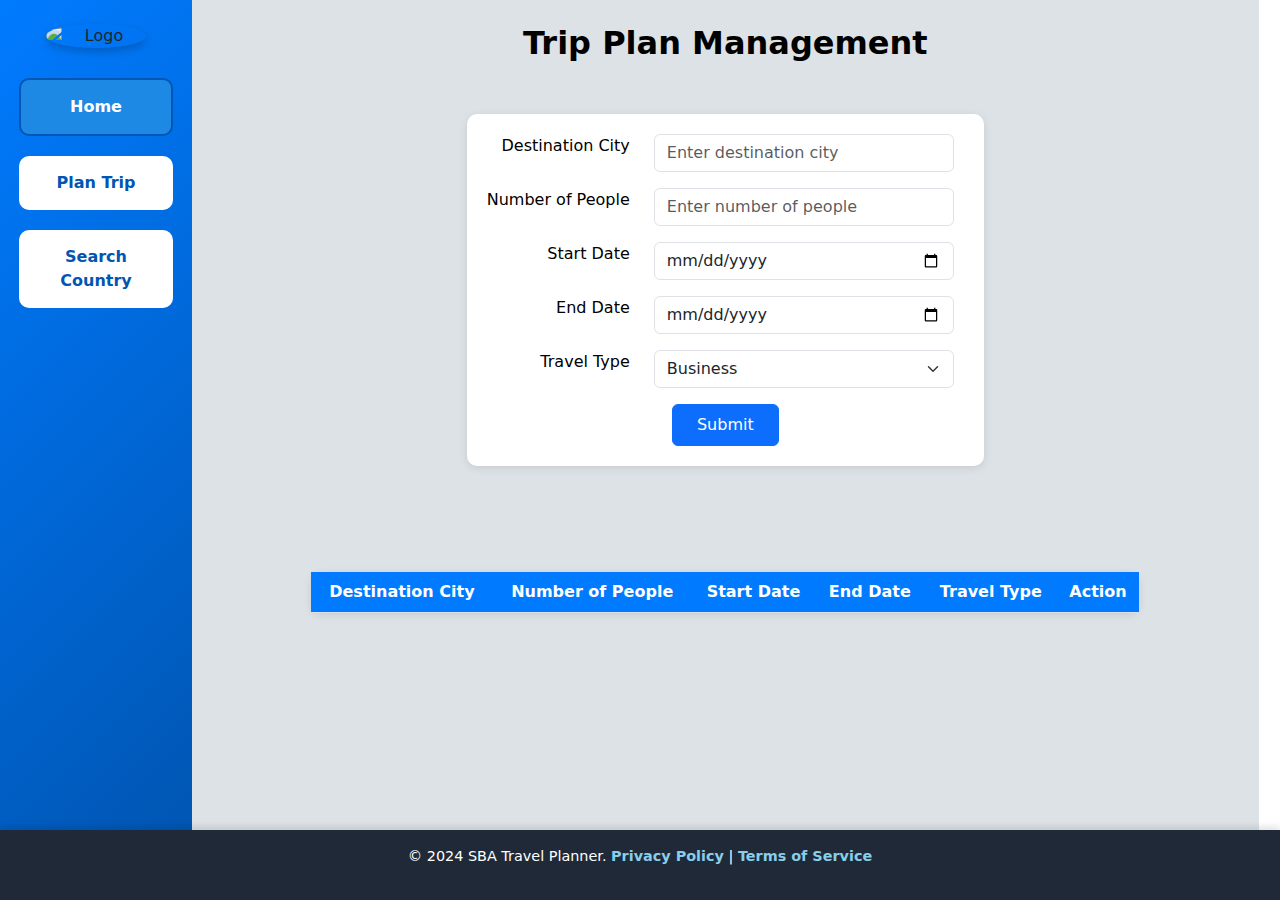
==== planTrip.html @ c5b1a675 "Add Plan Trip page + functionlity" ====
<!DOCTYPE html>
<html lang="en">

<head>
    <meta charset="UTF-8">
    <meta name="viewport" content="width=device-width, initial-scale=1.0">
    <title>Plan Trip</title>
    <link rel="stylesheet" href="pub/css/mainStyle.css">
    <link rel="stylesheet" href="pub/css/planTrip.css">
    <link href="https://cdn.jsdelivr.net/npm/bootstrap@5.3.0/dist/css/bootstrap.min.css" rel="stylesheet">
    <style>

        .card {
            height: 400px;
            display: flex;
            flex-direction: column;
            justify-content: space-between;
        }

        .card-img-top {
            height: 250px;
            object-fit: cover;
            width: 100%;
        }

        .card-body {
            flex-grow: 1;
            display: flex;
            flex-direction: column;
            text-align: center;
        }

        #planTripForm .form-control,
        #planTripForm .form-select {
            width: 100%;
            max-width: 300px;
        }


        #planTripForm .form-control:focus,
        #planTripForm .form-select:focus {
            box-shadow: 0 0 5px rgba(33, 150, 243, 0.7);
            border-color: #2196f3;
        }

        #planTripForm button:hover {
            background-color: #1e88e5;
            transform: scale(1.05);
            transition: all 0.2s ease-in-out;
        }
    </style>
</head>

<body>
    <div class="container-fluid d-flex flex-column min-vh-100">
        <div class="row flex-grow-1">
            <aside class="col-2 text-center py-4" id="sidebar">
                <div id="sidebar-logo">
                    <img src="https://t3.ftcdn.net/jpg/05/37/84/90/360_F_537849028_5e8MvNaeZYOfd8rR8edBHY1ofRNjqfj9.jpg" alt="Logo">
                </div>
                <nav class="nav">
                    <div class="sidebar-elements">
                        <a class="nav-link custom-active" href="index.html">Home</a>
                    </div>
                    <div class="sidebar-elements">
                        <a class="nav-link" href="#">Plan Trip</a>
                    </div>
                    <div class="sidebar-elements">
                        <a class="nav-link" href="searchCountry.html">Search Country</a>
                    </div>
                </nav>
            </aside>

            <main class="col-10 text-black py-4" style="background-color: #dde2e7;">
                <div class="text-center">
                    <h2 style="font-weight: bold;">Trip Plan Management</h2>
                </div>

                <div class="d-flex align-items-center justify-content-center p-1 mt-5">
                    <form id="planTripForm" class="w-50 needs-validation" novalidate>
                        <div class="mb-3 row">
                            <label for="destinationCity" class="form-label col-md-4 text-end">Destination City</label>
                            <div class="col-md-8">
                                <input type="text" class="form-control m-0" id="destinationCity"
                                    placeholder="Enter destination city" required>
                                <div class="invalid-feedback">
                                    Please enter a destination city.
                                </div>
                            </div>
                        </div>
                        <div class="mb-3 row">
                            <label for="numberOfPeople" class="form-label col-md-4 text-end">Number of People</label>
                            <div class="col-md-8">
                                <input type="number" class="form-control m-0" id="numberOfPeople"
                                    placeholder="Enter number of people" required>
                                <div class="invalid-feedback">
                                    Please enter number of people.
                                </div>
                            </div>
                        </div>
                        <div class="mb-3 row">
                            <label for="startDate" class="form-label col-md-4 text-end">Start Date</label>
                            <div class="col-md-8">
                                <input type="date" class="form-control m-0" id="startDate" required>
                                <div class="invalid-feedback">
                                    Start date cannot be in the past or empty
                                </div>
                            </div>
                        </div>
                        <div class="mb-3 row">
                            <label for="endDate" class="form-label col-md-4 text-end">End Date</label>
                            <div class="col-md-8">
                                <input type="date" class="form-control m-0" id="endDate" required>
                                <div class="invalid-feedback">
                                    End date cannot be in the past or empty and must be after start date
                                </div>
                            </div>
                        </div>
                        <div class="mb-3 row">
                            <label for="travelType" class="form-label col-md-4 text-end">Travel Type</label>
                            <div class="col-md-8">
                                <select class="form-select m-0" id="travelType" required>
                                    <option value="Business">Business</option>
                                    <option value="Leisure">Leisure</option>
                                    <option value="Adventure">Adventure</option>
                                </select>
                            </div>
                        </div>
                        <div class="d-flex justify-content-center">
                            <button type="submit" class="btn btn-primary px-4 py-2">Submit</button>
                        </div>
                    </form>
                </div>


                <div class="d-flex align-items-center justify-content-center p-1 mt-5">
                    <table class="table" id="planTripTable" style="width: 80%;">
                        <thead>
                            <tr>
                                <th scope="col">Destination City</th>
                                <th scope="col">Number of People</th>
                                <th scope="col">Start Date</th>
                                <th scope="col">End Date</th>
                                <th scope="col">Travel Type</th>
                                <th scope="col">Action</th>
                            </tr>
                        </thead>
                        <tbody>

                        </tbody>

                    </table>

                </div>




            </main>
        </div>
        <footer class="row text-white text-center py-3" style="background-color: #1f2937;">
            <div class="col-12">
                <p> &copy; 2024 SBA Travel Planner. <a href="#">Privacy Policy</a> | <a href="#">Terms of Service</a>
                </p>
            </div>
        </footer>
    </div>

    <script src="https://cdn.jsdelivr.net/npm/bootstrap@5.3.0/dist/js/bootstrap.bundle.min.js"></script>
    <script src="pub/js/sidebar.js"></script>
    <script src="pub/js/addTrips.js"></script>

</body>

</html>
---- pub/css/mainStyle.css ----
* {
    margin: 0;
    padding: 0;
    box-sizing: border-box;
}

body {
    font-family: Arial, sans-serif;
    background-color: #f9f9f9;
}

#sidebar {
    background: linear-gradient(135deg, #007BFF, #0056b3); /* Subtle gradient */
    box-shadow: 2px 0 10px rgba(0, 0, 0, 0.2); /* Slight shadow for depth */
    padding: 20px 10px; /* Spacing around */
    display: flex;
    flex-direction: column;
    align-items: center;
    width: 15%;
}

#sidebar-logo {
    margin-bottom: 20px;
    display: flex;
    justify-content: center;
    align-items: center;
    width: 100%;
}

#sidebar-logo img {
    width: 100px;
    height: auto;
    border-radius: 50%; 
    box-shadow: 0 4px 8px rgba(0, 0, 0, 0.2);
    display: block;
}

.sidebar-elements {
    margin: 10px 0; 
    width: 100%; 
}

.sidebar-elements a {
    text-decoration: none;
    color: #0056b3;
    background: #fff;
    border-radius: 10px;
    padding: 15px;
    font-weight: bold;
    display: block;
    text-align: center;
    transition: all 0.3s ease;
    width: 90%;
    margin: 0 auto;
}

.sidebar-elements a:hover {
    transform: scale(1.05);
}

.sidebar-elements a.custom-active {
    background: #1e88e5;
    color: #fff;
    border: 2px solid #0056b3;
}


#hero {
    background-image: url('https://images.pexels.com/photos/185933/pexels-photo-185933.jpeg?auto=compress&cs=tinysrgb&w=1260&h=750&dpr=1');
    background-size: cover; /* Ensures the image covers the container */
    background-position: center; /* Centers the image */
    background-repeat: no-repeat; /* Prevents tiling */
    height: 40vh; /* Makes the hero section take up 60% of the viewport height */
    display: flex;
    justify-content: center;
    align-items: center;
    position: relative; /* For overlay placement */
    color: white;
    text-shadow: 2px 2px 10px rgba(0, 0, 0, 0.7);
}

/* Overlay for better text contrast */
#hero::before {
    content: '';
    position: absolute;
    top: 0;
    left: 0;
    width: 100%;
    height: 100%;
    background: rgba(0, 0, 0, 0.5); /* Semi-transparent dark overlay */
    z-index: 1; /* Places it behind the text */
}

.hero-text {
    position: relative;
    z-index: 2; /* Places text above the overlay */
    text-align: center;
}

.hero-text h1 {
    font-size: 4rem;
    font-weight: bold;
    margin-bottom: 10px;
}

.hero-text p {
    font-size: 1.5rem;
    margin-top: 0;
}

.card {
    padding: 10px;
    box-shadow: 0px 4px 6px rgba(0, 0, 0, 0.1); /* Adds subtle shadow for better visuals */
}

.card-title {
    font-weight: bold;
    margin-top: 5px;
}

.card-text {
    color: #666;
}

footer {
    background-color: #224abe;
    color: white;
    text-align: center;
    padding: 15px;
    font-size: 0.9rem;
    box-shadow: 0 -4px 6px rgba(0, 0, 0, 0.1);
}

footer a {
    color: #87ceeb;
    font-weight: bold;
    text-decoration: none;
    transition: color 0.3s ease;
}

footer a:hover {
    color: white;
}
---- pub/css/planTrip.css ----
#planTripForm,
    #planTripTable {
        background-color: white; 
        padding: 20px; 
        border-radius: 10px; 
        box-shadow: 0 2px 8px rgba(0, 0, 0, 0.1); 
    }

    #planTripForm {
        margin-bottom: 30px; 
    }

    #planTripTable {
        margin-top: 20px; 
    }

    #planTripTable thead th {
        background-color: #007bff; 
        color: white; 
        text-align: center;
    }

    #planTripTable tbody tr:hover {
        background-color: #f1f1f1; 
    }

    h2 {
        font-size: 2rem;
        font-weight: bold;
        margin-bottom: 20px;
        color: #007bff;
    }

    #planTripForm .form-control,
    #planTripForm .form-select {
        width: 100%;
        max-width: 300px;
        margin: auto;
    }
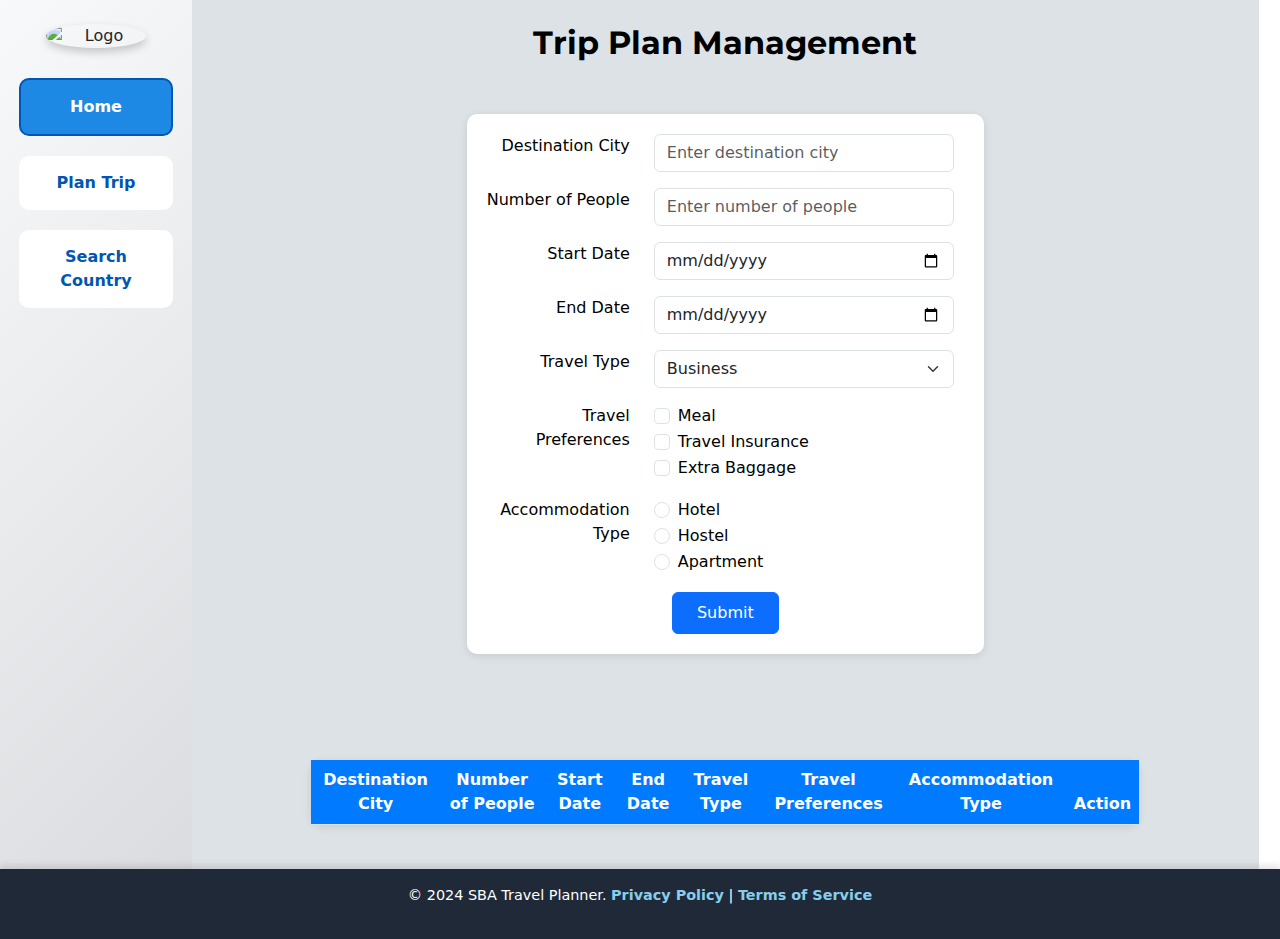
==== commit d925d6a0: "add radio button and checkbox" ====
--- a/planTrip.html
+++ b/planTrip.html
@@ -85,6 +85,7 @@
                                     placeholder="Enter destination city" required>
                                 <div class="invalid-feedback">
                                     Please enter a destination city.
+                                    <div id="invalid-city-name"></div>
                                 </div>
                             </div>
                         </div>
@@ -92,7 +93,7 @@
                             <label for="numberOfPeople" class="form-label col-md-4 text-end">Number of People</label>
                             <div class="col-md-8">
                                 <input type="number" class="form-control m-0" id="numberOfPeople"
-                                    placeholder="Enter number of people" required>
+                                    placeholder="Enter number of people" required min="1" max="1000">
                                 <div class="invalid-feedback">
                                     Please enter number of people.
                                 </div>
@@ -126,6 +127,40 @@
                                 </select>
                             </div>
                         </div>
+                        <div class="mb-3 row">
+                            <label class="form-label col-md-4 text-end">Travel Preferences</label>
+                            <div class="col-md-8">
+                                <div class="form-check">
+                                    <input class="form-check-input" type="checkbox" id="preferenceMeal" value="Meal">
+                                    <label class="form-check-label" for="preferenceMeal">Meal</label>
+                                </div>
+                                <div class="form-check">
+                                    <input class="form-check-input" type="checkbox" id="preferenceInsurance" value="Travel Insurance">
+                                    <label class="form-check-label" for="preferenceInsurance">Travel Insurance</label>
+                                </div>
+                                <div class="form-check">
+                                    <input class="form-check-input" type="checkbox" id="preferenceExtra" value="Extra Baggage">
+                                    <label class="form-check-label" for="preferenceExtra">Extra Baggage</label>
+                                </div>
+                            </div>
+                        </div>                    
+                        <div class="mb-3 row">
+                            <label class="form-label col-md-4 text-end">Accommodation Type</label>
+                            <div class="col-md-8">
+                                <div class="form-check">
+                                    <input class="form-check-input" type="radio" name="accommodation" id="hotel" value="Hotel" required>
+                                    <label class="form-check-label" for="hotel">Hotel</label>
+                                </div>
+                                <div class="form-check">
+                                    <input class="form-check-input" type="radio" name="accommodation" id="hostel" value="Hostel">
+                                    <label class="form-check-label" for="hostel">Hostel</label>
+                                </div>
+                                <div class="form-check">
+                                    <input class="form-check-input" type="radio" name="accommodation" id="apartment" value="Apartment">
+                                    <label class="form-check-label" for="apartment">Apartment</label>
+                                </div>
+                            </div>
+                        </div>
                         <div class="d-flex justify-content-center">
                             <button type="submit" class="btn btn-primary px-4 py-2">Submit</button>
                         </div>
@@ -134,7 +169,7 @@
 
 
                 <div class="d-flex align-items-center justify-content-center p-1 mt-5">
-                    <table class="table" id="planTripTable" style="width: 80%;">
+                    <table class="table" id="planTripTable" style="width: 80%; text-align: center;">
                         <thead>
                             <tr>
                                 <th scope="col">Destination City</th>
@@ -142,6 +177,8 @@
                                 <th scope="col">Start Date</th>
                                 <th scope="col">End Date</th>
                                 <th scope="col">Travel Type</th>
+                                <th scope="col">Travel Preferences</th>
+                                <th scope="col">Accommodation Type</th>
                                 <th scope="col">Action</th>
                             </tr>
                         </thead>
--- a/pub/css/mainStyle.css
+++ b/pub/css/mainStyle.css
@@ -1,16 +1,22 @@
+@import url('https://fonts.googleapis.com/css2?family=Montserrat:wght@400;700&family=Roboto:wght@300;400;500&display=swap');
+
 * {
     margin: 0;
     padding: 0;
     box-sizing: border-box;
 }
 
+h1, h2, h3 {
+    font-family: 'Montserrat', sans-serif;
+}
+
 body {
-    font-family: Arial, sans-serif;
+    font-family: 'Roboto', sans-serif;
     background-color: #f9f9f9;
 }
 
 #sidebar {
-    background: linear-gradient(135deg, #007BFF, #0056b3); /* Subtle gradient */
+    background: linear-gradient(135deg, #f8f9fa, #dadcdf); /* Subtle gradient */
     box-shadow: 2px 0 10px rgba(0, 0, 0, 0.2); /* Slight shadow for depth */
     padding: 20px 10px; /* Spacing around */
     display: flex;
@@ -123,7 +129,7 @@
 }
 
 footer {
-    background-color: #224abe;
+    background-color: #343a40;
     color: white;
     text-align: center;
     padding: 15px;
